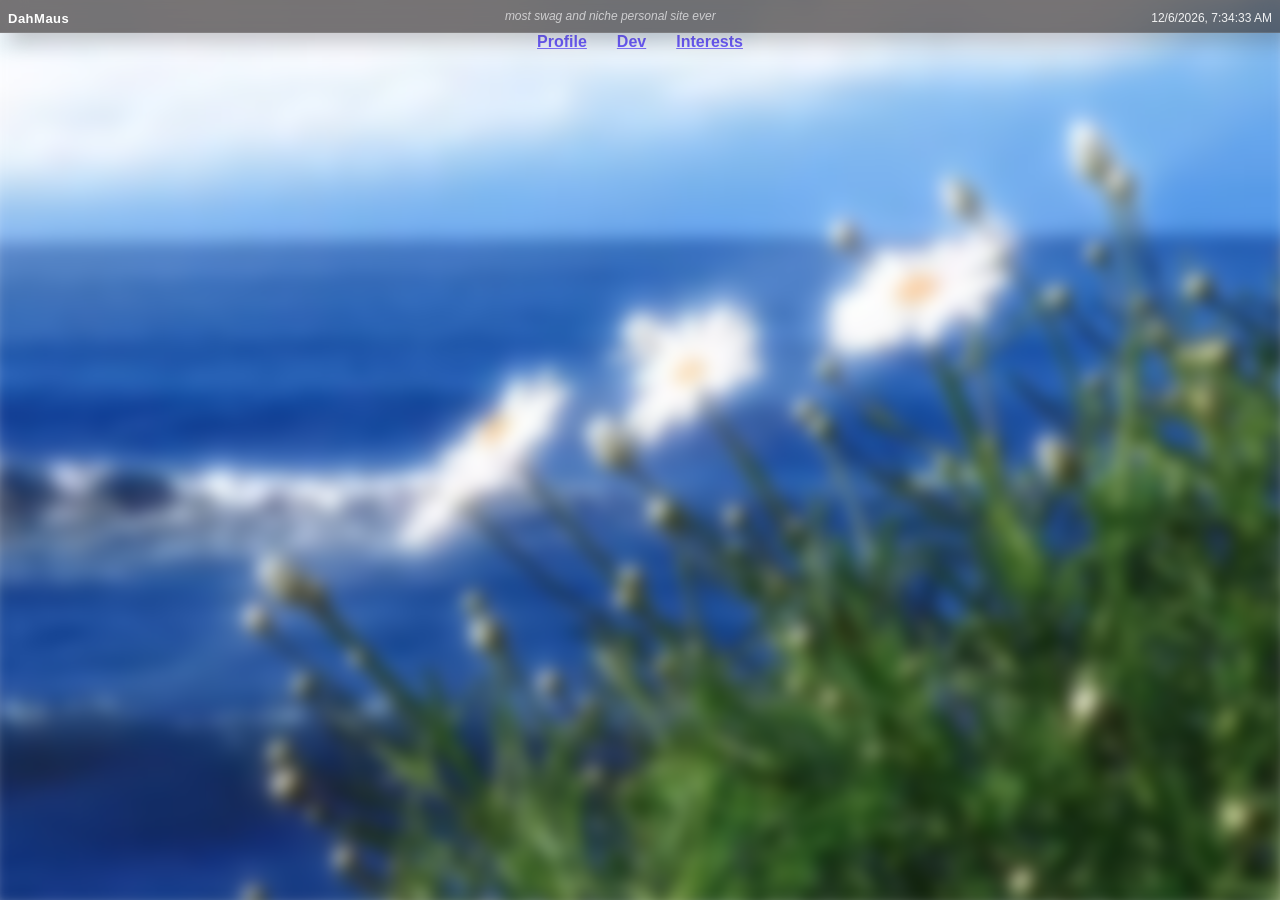
==== dev/index.html @ f0149656 "profile site finished" ====
<html lang="en">
<head>
    <link rel="stylesheet" href="../styles.css">
    <meta charset="UTF-8">
    <meta name="viewport" content="width=device-width, initial-scale=1.0">
    <title>Personal Maus</title>
</head>
<body>
    <header class="TopBar">
  			<div class="TBname">
    			DahMaus
  			</div>
  
  			<div class="TBswag">
    			most swag and niche personal site ever
  			</div>
  
  			<div class="TBtime">
    			<p id="timeLabel">2/27/2000 3:33 AM</p>
  			</div>
	</header>

    <div class ="sections">
        <a href="../index.html">Profile</a>
        <a href="./dev/index.html">Dev</a>
        <a href="./interests/index.html">Interests</a>
    </div>
</body>

<script src="../scripts.js"></script>
</html>
---- styles.css ----
body {
    margin: 0;
    min-height: 100vh;
    position: relative;

    font-family: "Poppins", sans-serif;
}

body::before {
    content: "";
    position: fixed;
    inset: -10px;
    background: url("Images/flowers.jpg") center / cover no-repeat;
    filter: blur(8px);
    z-index: -1;
}

.TopBar {
    display: flex;
    justify-content: space-between;
    align-items: center;
    align-items: center;
  
    height: 32px;
    padding: 0 8px;
  
    background-color: rgba(48, 43, 43, 0.65); 
    backdrop-filter: blur(12px);
  
    border-bottom: 1px solid rgba(255, 255, 255, 0.1);
    color: #fff;
    font-size: 13px;
    user-select: none;

    box-shadow: 10px 10px 20px rgba(0, 0, 0, 0.2);
}

.TBname{
    font-weight: 600;
    letter-spacing: 0.5px;

    transform: translateY(2px);

}

.TBswag{
    color: rgba(255, 255, 255, 0.65); 
    font-size: 12px;
    font-style: italic;
}

.TBtime{
    transform: translateY(2px);

    color: rgba(255, 255, 255, 0.9);
    font-size: 12px;
}

.profile-window {
    width: 90%;
    max-width: 360px;
    box-sizing: border-box;
    background: #ece9d8;
    border: 2px solid #0054e3;
    border-radius: 7px 7px 0 0;
    box-shadow: 3px 3px 12px #0006;
    font-family: Tahoma, sans-serif;
    overflow: hidden;
    margin: 30px auto 0;
}

.title-bar {
    background: linear-gradient(to bottom, #0997ff, #0053e5 50%, #003ac5);
    color: white;
    font-weight: bold;
    padding: 6px 8px;
    display: flex;
    justify-content: space-between;
    align-items: center;
    text-shadow: 1px 1px #003399;
}

.window-buttons {
    display: flex;
    gap: 3px;
}

.window-buttons span {
    width: 20px;
    height: 20px;
    display: flex;
    align-items: center;
    justify-content: center;
    background: linear-gradient(#fff, #b7cfee);
    border: 1px solid white;
    border-radius: 3px;
    color: #003399;
    font-size: 14px;
    box-shadow: 1px 1px #003399;
}

.profile {
    display: flex;
    align-items: center;
    gap: 12px;
    padding: 15px;
}

.pfp {
    width: 35%;
    height: auto;
    aspect-ratio: 1;
    object-fit: cover;
    flex-shrink: 0;
}

.profile-info h2 {
    margin: 0 0 10px;
    font-size: 20px;
    color: #222;
}

.profile-info p {
    margin: 6px 0;
    font-size: 13px;
    color: #444;
}

.sections {
    display: flex;
    justify-content: center;
    gap: 30px;
    text-align: center;
}

.sections a {
    color: rgb(110, 94, 255);
    font-weight: bold;
    text-decoration: underline;
    text-shadow: 0 0 8px white;
}

.catgif {
    display: flex;
    justify-content: center;
}

.catgif img {
    margin: 30px auto 0;
    max-width: 100%;
    height: auto;
}

.info-window {
    width: 90%;
    max-width: 600px;
    box-sizing: border-box;
    margin: 30px auto;
    background: #ece9d8;
    border: 2px solid #0054e3;
    border-radius: 7px 7px 0 0;
    box-shadow: 3px 3px 12px #0006;
    font-family: Tahoma, sans-serif;
    overflow: hidden;
}

.info {
    padding: 15px;
    color: #222;
    overflow-wrap: break-word;
}

.info h2 {
    font-size: clamp(16px, 3vw, 22px);
    margin: 10px 0;
}

.info h4 {
    font-size: clamp(12px, 2vw, 15px);
    font-weight: normal;
    line-height: 1.6;
    margin: 12px 0;
}

.goated {
    display: block;
    width: 50%;
    max-width: 300px;
    height: auto;
    margin: 30px auto 0;
}
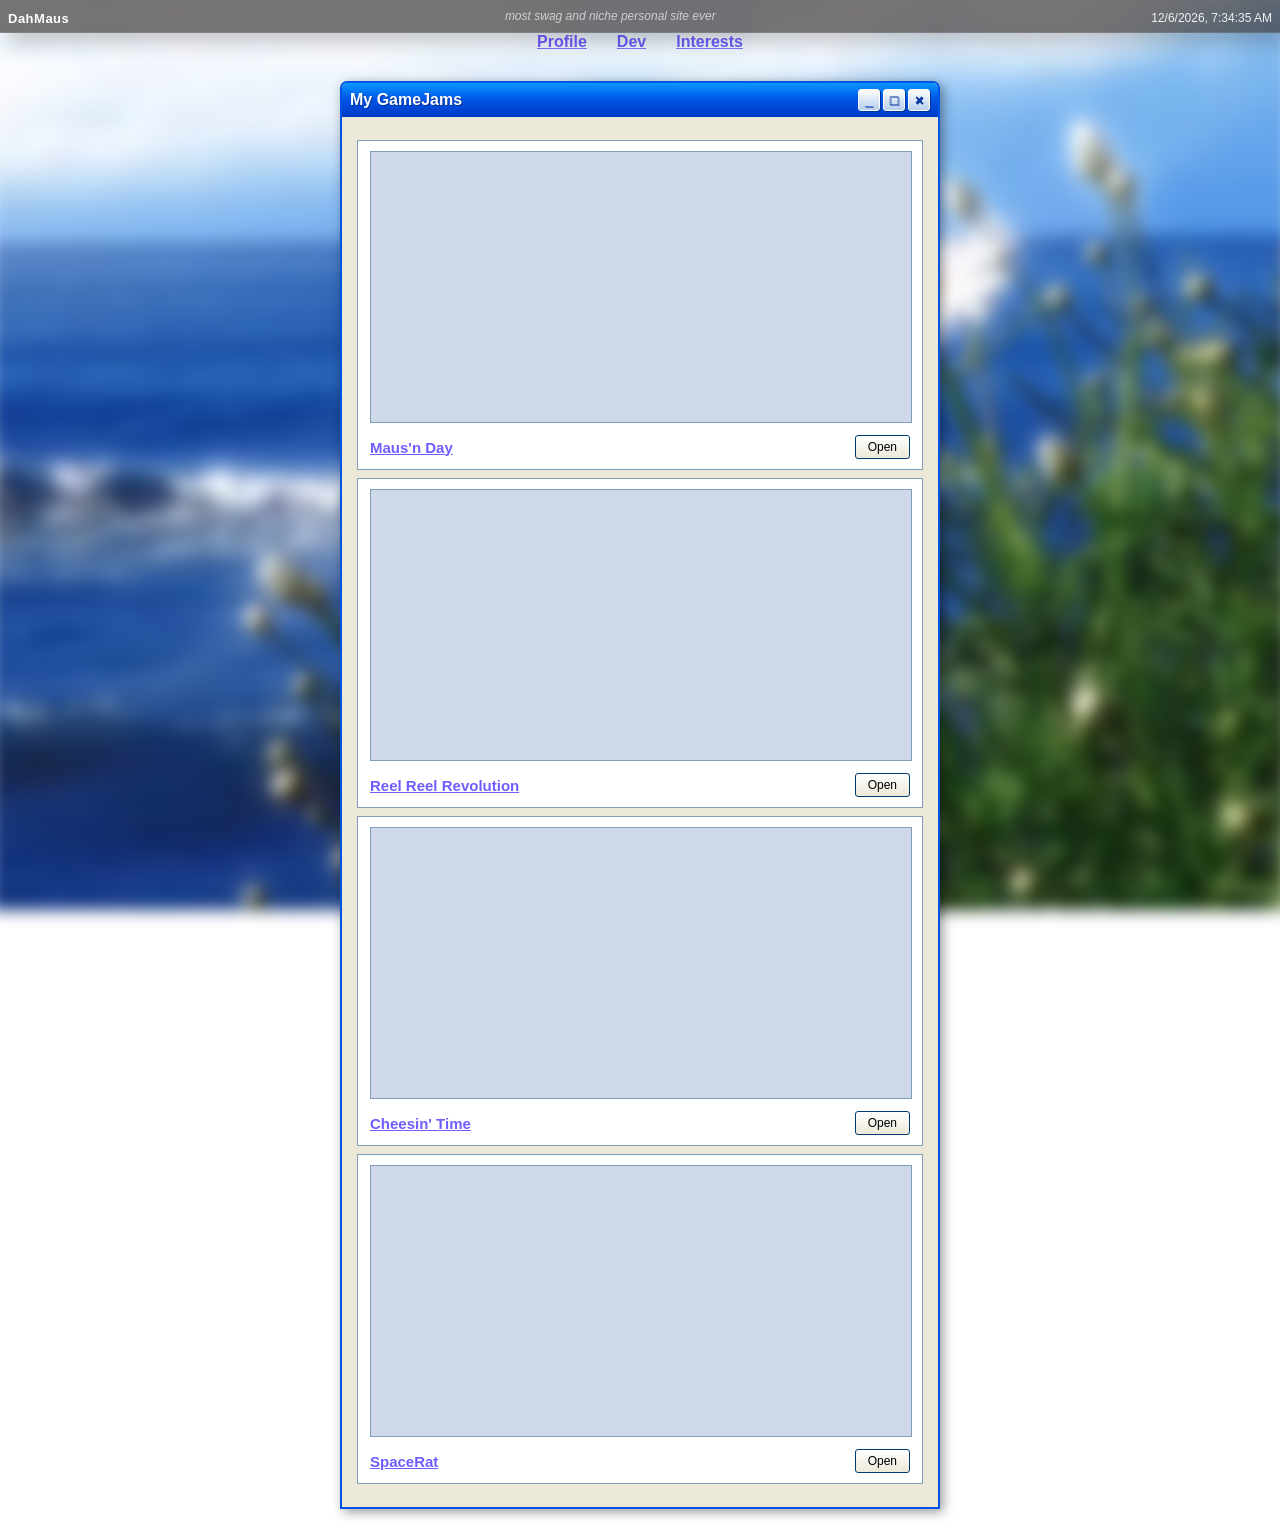
==== commit b0db5ab1: "Dev site finished :D" ====
--- a/dev/index.html
+++ b/dev/index.html
@@ -25,6 +25,45 @@
         <a href="./dev/index.html">Dev</a>
         <a href="./interests/index.html">Interests</a>
     </div>
+
+    <div class="info-window">
+        <div class="title-bar">
+            <span>My GameJams</span>
+            <div class="window-buttons"><span>_</span><span>□</span><span>×</span></div>
+        </div>
+        <div class="info">
+            <div class="project">
+                <a class="banner" href="https://dahmaus.itch.io/mausnday" style="background-image:url('https://img.itch.zone/aW1nLzMxMDUxMjA5LnBuZw==/315x250%23c/z0fWQe.png')"></a>
+                <div>
+                    <a class="ptitle" href="https://dahmaus.itch.io/mausnday">Maus'n Day</a>
+                </div>
+                <a class="play" href="https://dahmaus.itch.io/mausnday">Open</a>
+            </div>
+            <div class="project">
+                <a class="banner" href="https://dahmaus.itch.io/fih" style="background-image:url('https://img.itch.zone/aW1nLzMwMTQ3NDY1LnBuZw==/315x250%23c/SQcTd6.png')"></a>
+                <div>
+                    <a class="ptitle" href="https://dahmaus.itch.io/fih">Reel Reel Revolution</a>
+                </div>
+                <a class="play" href="https://dahmaus.itch.io/fih">Open</a>
+            </div>
+            <div class="project">
+                <a class="banner" href="https://dahmaus.itch.io/chessintime" style="background-image:url('https://img.itch.zone/aW1nLzI4NzkxMTAyLnBuZw==/315x250%23c/YSCNrC.png')"></a>
+                <div>
+                    <a class="ptitle" href="https://dahmaus.itch.io/chessintime">Cheesin' Time</a>
+                </div>
+                <a class="play" href="https://dahmaus.itch.io/chessintime">Open</a>
+            </div>
+            <div class="project">
+                <a class="banner" href="https://dahmaus.itch.io/spacerat" style="background-image:url('https://img.itch.zone/aW1nLzI4MTcyMDY1LnBuZw==/315x250%23c/PJdZaQ.png')"></a>
+                <div>
+                    <a class="ptitle" href="https://dahmaus.itch.io/spacerat">SpaceRat</a>
+                </div>
+                <a class="play" href="https://dahmaus.itch.io/spacerat">Open</a>
+            </div>
+    </div>
+</div>
+
+
 </body>
 
 <script src="../scripts.js"></script>
--- a/styles.css
+++ b/styles.css
@@ -188,4 +188,46 @@
     max-width: 300px;
     height: auto;
     margin: 30px auto 0;
+}
+
+.project {
+    display: flex;
+    flex-wrap: wrap;
+    justify-content: space-between;
+    align-items: center;
+    gap: 12px;
+    padding: 10px 12px;
+    margin: 8px 0;
+    background: #fff;
+    border: 1px solid #7f9db9;
+}
+
+.project .banner {
+    flex: 0 0 100%;
+    aspect-ratio: 2 / 1;
+    background: #cfd8e8 center / cover no-repeat;
+    border: 1px solid #7f9db9;
+    display: block;
+}
+
+.project a.ptitle {
+    color: rgb(110, 94, 255);
+    font-weight: bold;
+    font-size: 15px;
+    text-decoration: underline;
+}
+
+.project a.play {
+    flex-shrink: 0;
+    padding: 4px 12px;
+    font-size: 12px;
+    color: #000;
+    text-decoration: none;
+    background: linear-gradient(#fff, #ece9d8);
+    border: 1px solid #003c74;
+    border-radius: 3px;
+}
+
+.project a.play:hover {
+    background: linear-gradient(#fff, #b7cfee);
 }
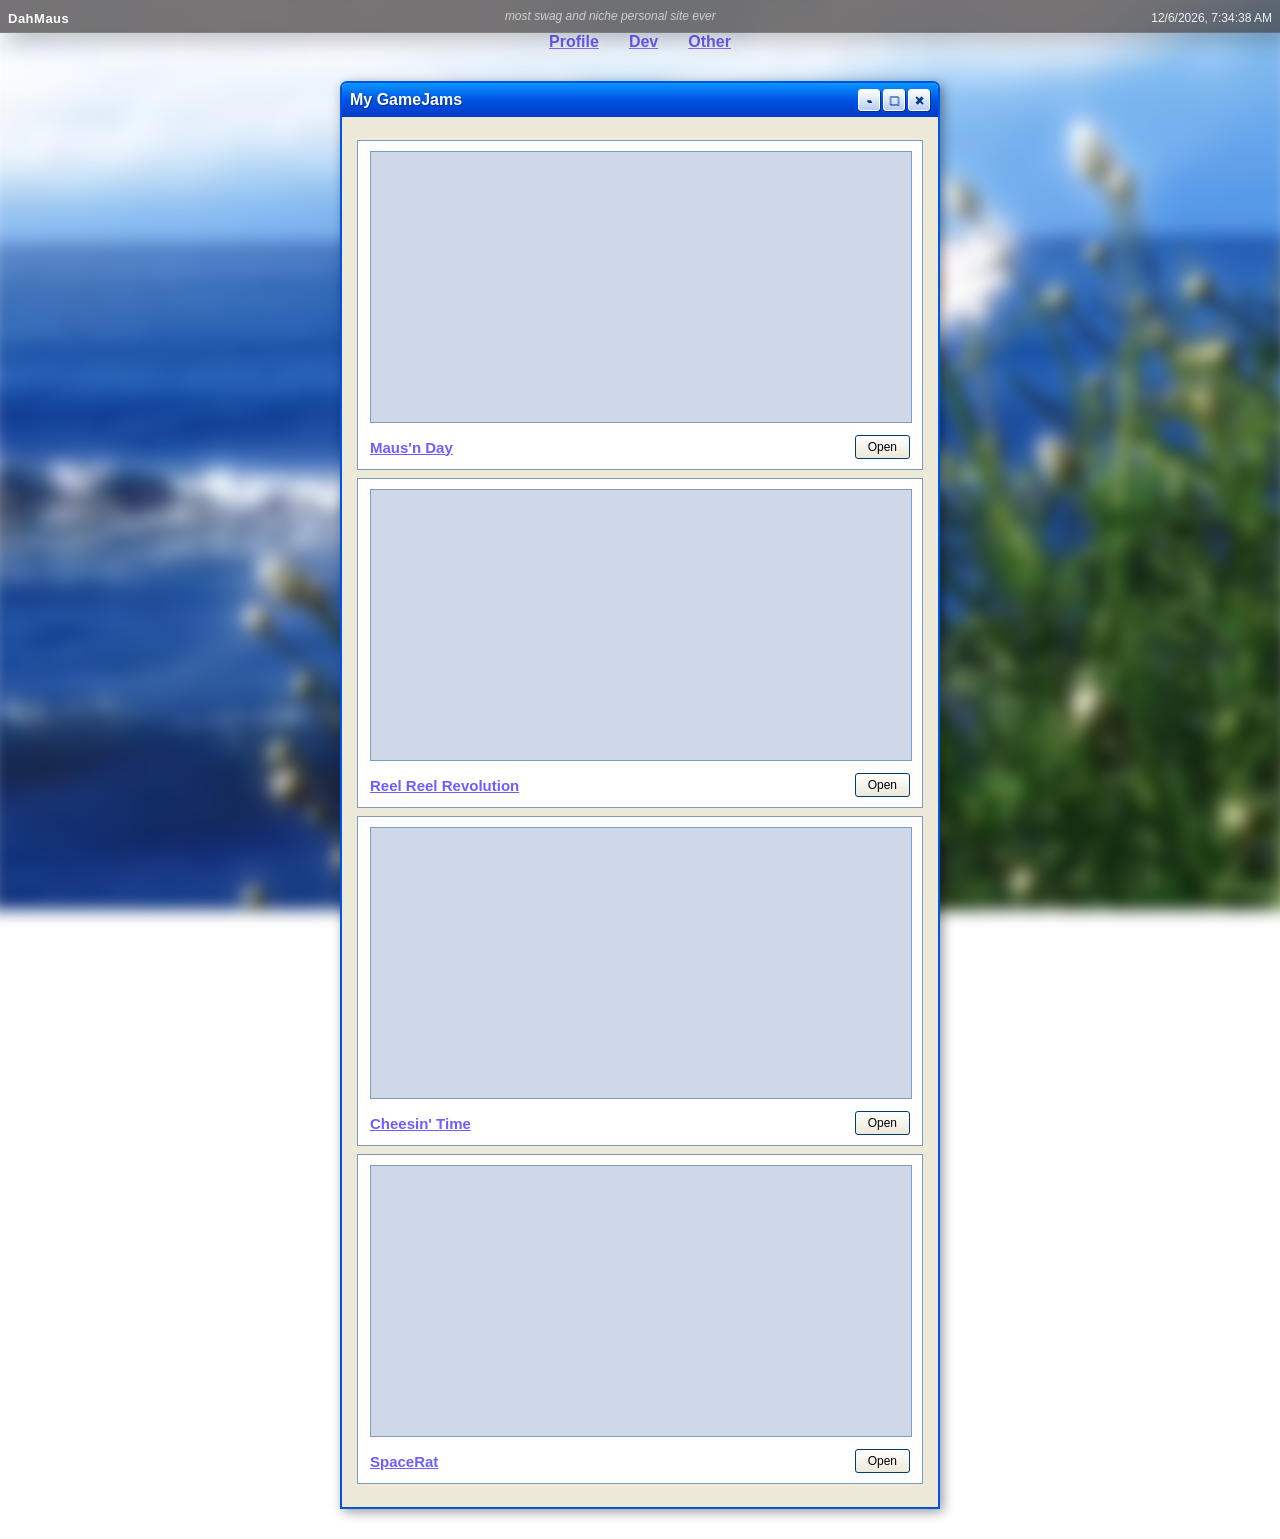
==== commit 5d32a6ae: "added the other sub + added 3 music files thatt play for each site. final!" ====
--- a/dev/index.html
+++ b/dev/index.html
@@ -23,13 +23,13 @@
     <div class ="sections">
         <a href="../index.html">Profile</a>
         <a href="./dev/index.html">Dev</a>
-        <a href="./interests/index.html">Interests</a>
+        <a href="../other/index.html">Other</a>
     </div>
 
     <div class="info-window">
         <div class="title-bar">
             <span>My GameJams</span>
-            <div class="window-buttons"><span>_</span><span>□</span><span>×</span></div>
+            <div class="window-buttons"><span>-</span><span>□</span><span>×</span></div>
         </div>
         <div class="info">
             <div class="project">
--- a/styles.css
+++ b/styles.css
@@ -230,4 +230,36 @@
 
 .project a.play:hover {
     background: linear-gradient(#fff, #b7cfee);
+}
+
+.specs {
+    width: 100%;
+    border-collapse: collapse;
+    font-size: 14px;
+    background: #fff;
+    border: 1px solid #7f9db9;
+}
+
+.specs td {
+    padding: 8px 12px;
+    border-bottom: 1px solid #ece9d8;
+}
+
+.specs td:first-child {
+    font-weight: bold;
+    width: 30%;
+    color: #003399;
+}
+
+.songimg {
+    display: block;
+    width: 100%;
+    max-width: 300px;
+    height: auto;
+    margin: 0 auto;
+    border: 1px solid #7f9db9;
+}
+
+.song {
+text-align: center;
 }
